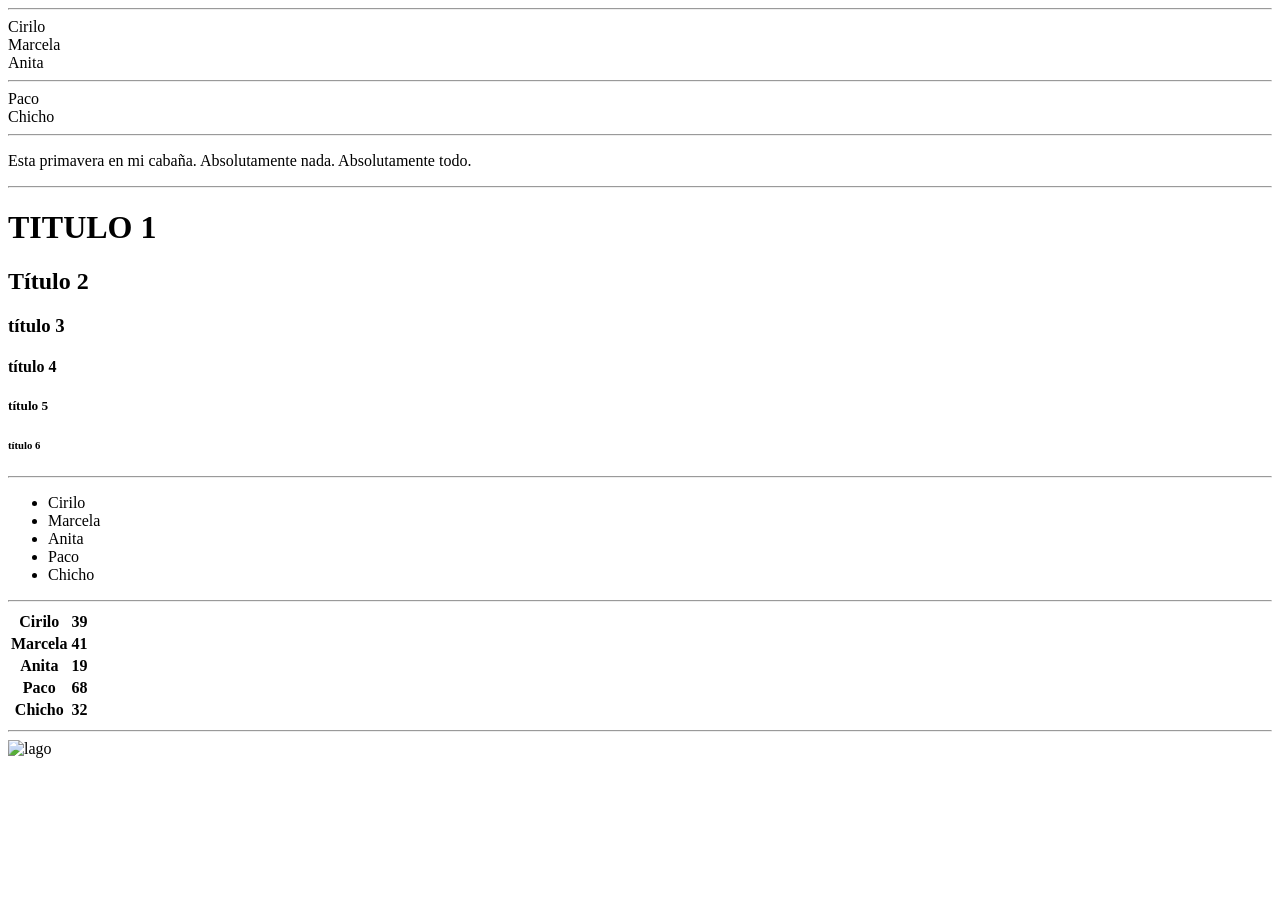
==== index.html @ b288079f "Create index.html" ====
<html>
    <head>
    </head>
    <body>
        <hr>
            Cirilo <br> Marcela <br> Anita <hr> Paco <br> Chicho
        <hr>
            <p>
                Esta primavera en mi cabaña.
                Absolutamente nada.
                Absolutamente todo.
            </p>
        <hr>
            <h1>TITULO 1</h1>
            <h2>Título 2</h2>
            <h3>título 3</h3>
            <h4>título 4</h4>
            <h5>título 5</h5>
            <h6>título 6</h6>
        <hr>
            <ul>
                <li>Cirilo</li>
                <li>Marcela</li>
                <li>Anita</li>
                <li>Paco</li>
                <li>Chicho</li>
            </ul>
        <hr>
            <table>
                <tr>
                    <th>Cirilo</th>
                    <th>39</th>
                </tr>
                <tr>
                    <th>Marcela</th>
                    <th>41</th>
                </tr>
                <tr>
                    <th>Anita</th>
                    <th>19</th>
                </tr>
                <tr>
                    <th>Paco</th>
                    <th>68</th>
                </tr>
                <tr>
                    <th>Chicho</th>
                    <th>32</th>
                </tr>
            </table>
        <hr>
            <img src="file:///home/koldo/Documentos/CURSO%20FULL%20STACK/TP2/lago.jpg" alt="lago">
    </body>
</html>
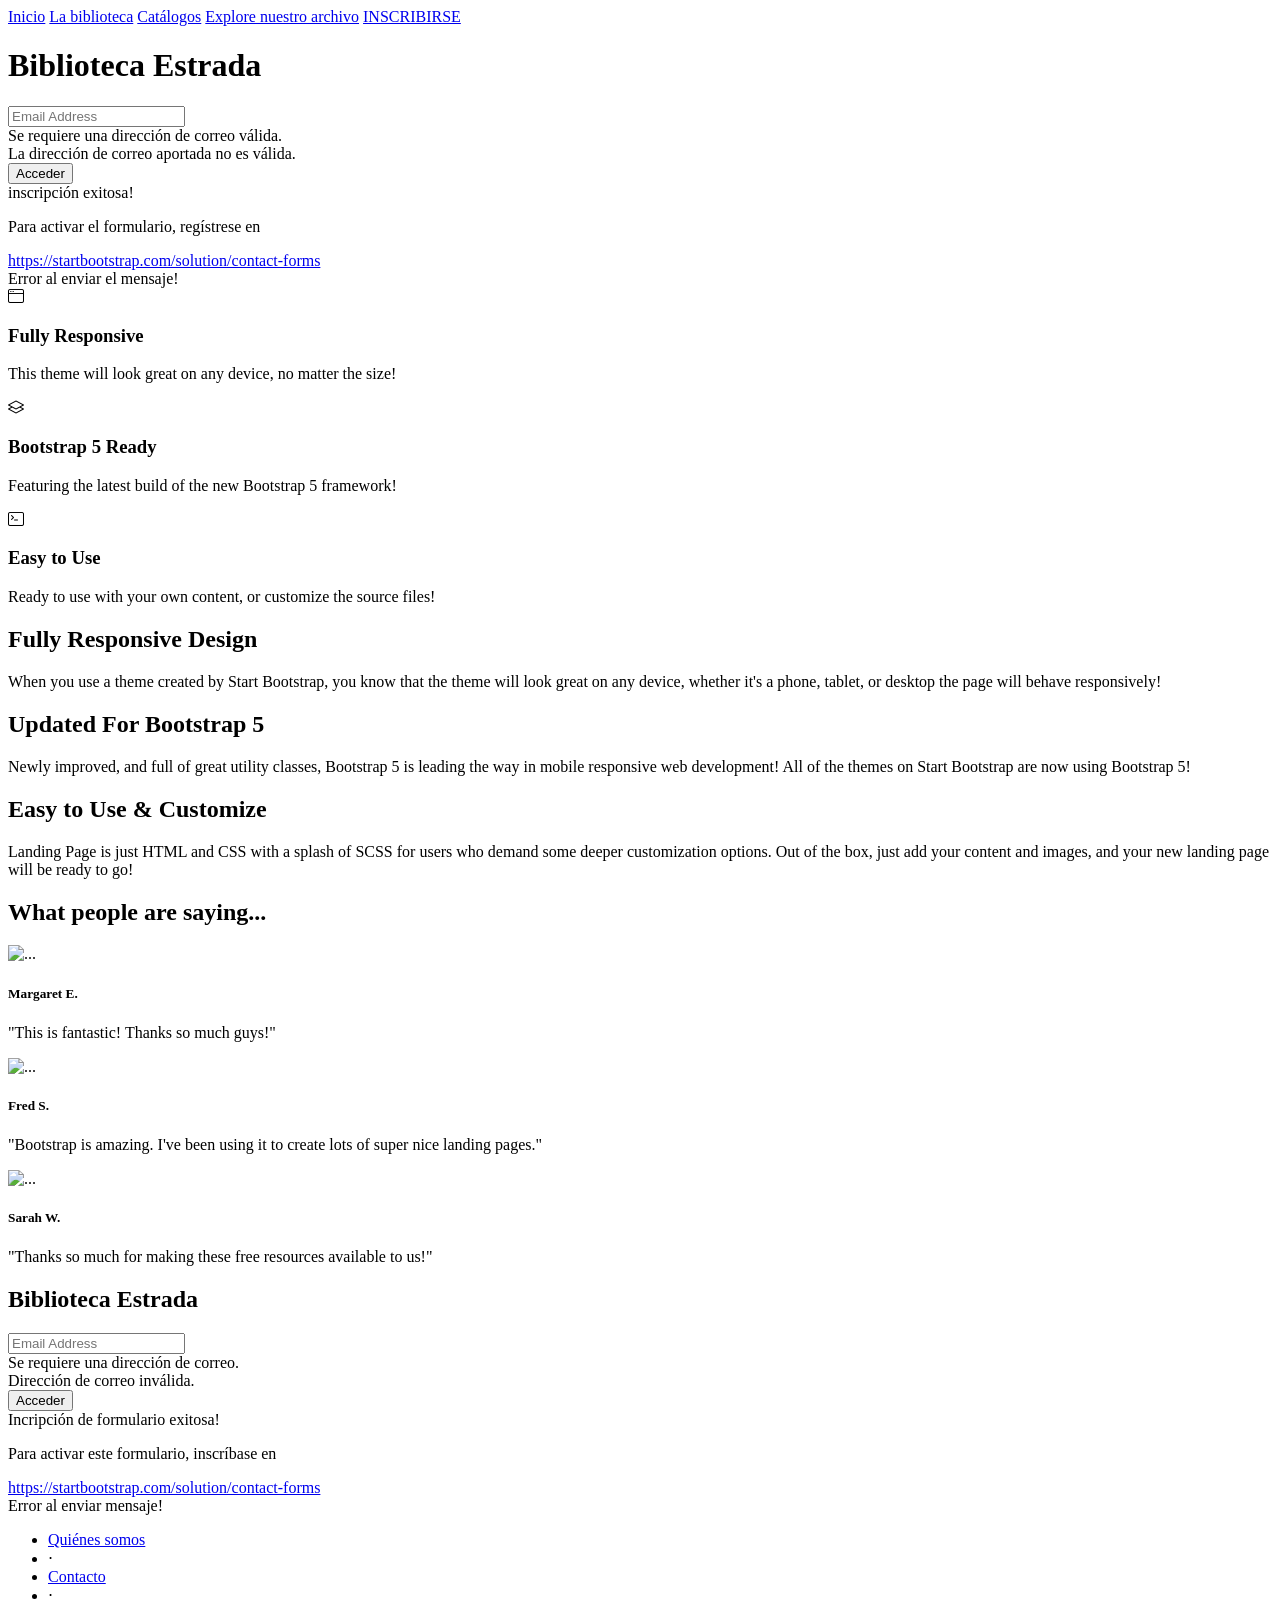
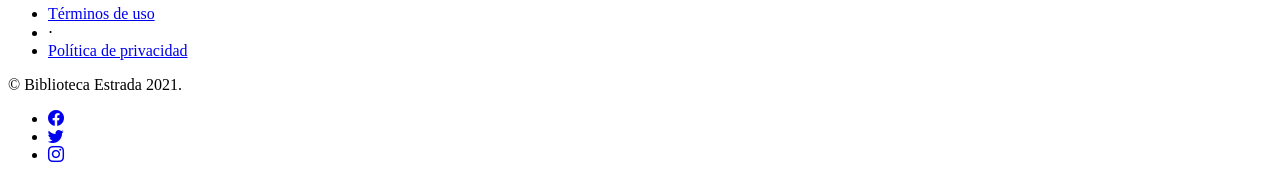
==== commit a2a12d47: "Add files via upload" ====
--- a/index.html
+++ b/index.html
@@ -1,54 +1,247 @@
-<html>
+<!DOCTYPE html>
+<html lang="en">
     <head>
+        <meta charset="utf-8" />
+        <meta name="viewport" content="width=device-width, initial-scale=1, shrink-to-fit=no" />
+        <meta name="description" content="" />
+        <meta name="author" content="" />
+        <title>TRABAJO FINAL-Administración de una institución</title>
+        <!-- Favicon-->
+        <link rel="icon" type="image/x-icon" href="assets/favicon.ico" />
+        <!-- Bootstrap icons-->
+        <link href="https://cdn.jsdelivr.net/npm/bootstrap-icons@1.5.0/font/bootstrap-icons.css" rel="stylesheet" type="text/css" />
+        <!-- Google fonts-->
+        <link href="https://fonts.googleapis.com/css?family=Lato:300,400,700,300italic,400italic,700italic" rel="stylesheet" type="text/css" />
+        <!-- Core theme CSS (includes Bootstrap)-->
+        <link href="css/styles.css" rel="stylesheet" />
     </head>
     <body>
-        <hr>
-            Cirilo <br> Marcela <br> Anita <hr> Paco <br> Chicho
-        <hr>
-            <p>
-                Esta primavera en mi cabaña.
-                Absolutamente nada.
-                Absolutamente todo.
-            </p>
-        <hr>
-            <h1>TITULO 1</h1>
-            <h2>Título 2</h2>
-            <h3>título 3</h3>
-            <h4>título 4</h4>
-            <h5>título 5</h5>
-            <h6>título 6</h6>
-        <hr>
-            <ul>
-                <li>Cirilo</li>
-                <li>Marcela</li>
-                <li>Anita</li>
-                <li>Paco</li>
-                <li>Chicho</li>
-            </ul>
-        <hr>
-            <table>
-                <tr>
-                    <th>Cirilo</th>
-                    <th>39</th>
-                </tr>
-                <tr>
-                    <th>Marcela</th>
-                    <th>41</th>
-                </tr>
-                <tr>
-                    <th>Anita</th>
-                    <th>19</th>
-                </tr>
-                <tr>
-                    <th>Paco</th>
-                    <th>68</th>
-                </tr>
-                <tr>
-                    <th>Chicho</th>
-                    <th>32</th>
-                </tr>
-            </table>
-        <hr>
-            <img src="file:///home/koldo/Documentos/CURSO%20FULL%20STACK/TP2/lago.jpg" alt="lago">
+        <!-- Navigation-->
+        <nav class="navbar navbar-light bg-light static-top">
+            <div class="container">
+                <a class="navbar-brand" href="#!">Inicio</a>
+                <a class="navbar-brand" href="#!">La biblioteca</a>
+                <a class="navbar-brand" href="#!">Catálogos</a>
+                <a class="navbar-brand" href="#!">Explore nuestro archivo</a>
+                <a class="btn btn-primary" href="#signup">INSCRIBIRSE</a>
+            </div>
+        </nav>
+        <!-- Masthead-->
+        <header class="masthead">
+            <div class="container position-relative">
+                <div class="row justify-content-center">
+                    <div class="col-xl-6">
+                        <div class="text-center text-white">
+                            <!-- Page heading-->
+                            <h1 class="mb-5">Biblioteca Estrada</h1>
+                            <!-- Signup form-->
+                            <!-- * * * * * * * * * * * * * * *-->
+                            <!-- * * SB Forms Contact Form * *-->
+                            <!-- * * * * * * * * * * * * * * *-->
+                            <!-- This form is pre-integrated with SB Forms.-->
+                            <!-- To make this form functional, sign up at-->
+                            <!-- https://startbootstrap.com/solution/contact-forms-->
+                            <!-- to get an API token!-->
+                            <form class="form-subscribe" id="contactForm" data-sb-form-api-token="API_TOKEN">
+                                <!-- Email address input-->
+                                <div class="row">
+                                    <div class="col">
+                                        <input class="form-control form-control-lg" id="emailAddress" type="email" placeholder="Email Address" data-sb-validations="required,email" />
+                                        <div class="invalid-feedback text-white" data-sb-feedback="emailAddress:required">Se requiere una dirección de correo válida.</div>
+                                        <div class="invalid-feedback text-white" data-sb-feedback="emailAddress:email">La dirección de correo aportada no es válida.</div>
+                                    </div>
+                                    <div class="col-auto"><button class="btn btn-primary btn-lg disabled" id="submitButton" type="submit">Acceder</button></div>
+                                </div>
+                                <!-- Submit success message-->
+                                <!---->
+                                <!-- This is what your users will see when the form-->
+                                <!-- has successfully submitted-->
+                                <div class="d-none" id="submitSuccessMessage">
+                                    <div class="text-center mb-3">
+                                        <div class="fw-bolder">inscripción exitosa!</div>
+                                        <p>Para activar el formulario, regístrese en</p>
+                                        <a class="text-white" href="https://startbootstrap.com/solution/contact-forms">https://startbootstrap.com/solution/contact-forms</a>
+                                    </div>
+                                </div>
+                                <!-- Submit error message-->
+                                <!---->
+                                <!-- This is what your users will see when there is-->
+                                <!-- an error submitting the form-->
+                                <div class="d-none" id="submitErrorMessage"><div class="text-center text-danger mb-3">Error al enviar el mensaje!</div></div>
+                            </form>
+                        </div>
+                    </div>
+                </div>
+            </div>
+        </header>
+        <!-- Icons Grid-->
+        <section class="features-icons bg-light text-center">
+            <div class="container">
+                <div class="row">
+                    <div class="col-lg-4">
+                        <div class="features-icons-item mx-auto mb-5 mb-lg-0 mb-lg-3">
+                            <div class="features-icons-icon d-flex"><i class="bi-window m-auto text-primary"></i></div>
+                            <h3>Fully Responsive</h3>
+                            <p class="lead mb-0">This theme will look great on any device, no matter the size!</p>
+                        </div>
+                    </div>
+                    <div class="col-lg-4">
+                        <div class="features-icons-item mx-auto mb-5 mb-lg-0 mb-lg-3">
+                            <div class="features-icons-icon d-flex"><i class="bi-layers m-auto text-primary"></i></div>
+                            <h3>Bootstrap 5 Ready</h3>
+                            <p class="lead mb-0">Featuring the latest build of the new Bootstrap 5 framework!</p>
+                        </div>
+                    </div>
+                    <div class="col-lg-4">
+                        <div class="features-icons-item mx-auto mb-0 mb-lg-3">
+                            <div class="features-icons-icon d-flex"><i class="bi-terminal m-auto text-primary"></i></div>
+                            <h3>Easy to Use</h3>
+                            <p class="lead mb-0">Ready to use with your own content, or customize the source files!</p>
+                        </div>
+                    </div>
+                </div>
+            </div>
+        </section>
+        <!-- Image Showcases-->
+        <section class="showcase">
+            <div class="container-fluid p-0">
+                <div class="row g-0">
+                    <div class="col-lg-6 order-lg-2 text-white showcase-img" style="background-image: url('assets/img/bg-showcase-1.jpg')"></div>
+                    <div class="col-lg-6 order-lg-1 my-auto showcase-text">
+                        <h2>Fully Responsive Design</h2>
+                        <p class="lead mb-0">When you use a theme created by Start Bootstrap, you know that the theme will look great on any device, whether it's a phone, tablet, or desktop the page will behave responsively!</p>
+                    </div>
+                </div>
+                <div class="row g-0">
+                    <div class="col-lg-6 text-white showcase-img" style="background-image: url('assets/img/bg-showcase-2.jpg')"></div>
+                    <div class="col-lg-6 my-auto showcase-text">
+                        <h2>Updated For Bootstrap 5</h2>
+                        <p class="lead mb-0">Newly improved, and full of great utility classes, Bootstrap 5 is leading the way in mobile responsive web development! All of the themes on Start Bootstrap are now using Bootstrap 5!</p>
+                    </div>
+                </div>
+                <div class="row g-0">
+                    <div class="col-lg-6 order-lg-2 text-white showcase-img" style="background-image: url('assets/img/bg-showcase-3.jpg')"></div>
+                    <div class="col-lg-6 order-lg-1 my-auto showcase-text">
+                        <h2>Easy to Use & Customize</h2>
+                        <p class="lead mb-0">Landing Page is just HTML and CSS with a splash of SCSS for users who demand some deeper customization options. Out of the box, just add your content and images, and your new landing page will be ready to go!</p>
+                    </div>
+                </div>
+            </div>
+        </section>
+        <!-- Testimonials-->
+        <section class="testimonials text-center bg-light">
+            <div class="container">
+                <h2 class="mb-5">What people are saying...</h2>
+                <div class="row">
+                    <div class="col-lg-4">
+                        <div class="testimonial-item mx-auto mb-5 mb-lg-0">
+                            <img class="img-fluid rounded-circle mb-3" src="assets/img/testimonials-1.jpg" alt="..." />
+                            <h5>Margaret E.</h5>
+                            <p class="font-weight-light mb-0">"This is fantastic! Thanks so much guys!"</p>
+                        </div>
+                    </div>
+                    <div class="col-lg-4">
+                        <div class="testimonial-item mx-auto mb-5 mb-lg-0">
+                            <img class="img-fluid rounded-circle mb-3" src="assets/img/testimonials-2.jpg" alt="..." />
+                            <h5>Fred S.</h5>
+                            <p class="font-weight-light mb-0">"Bootstrap is amazing. I've been using it to create lots of super nice landing pages."</p>
+                        </div>
+                    </div>
+                    <div class="col-lg-4">
+                        <div class="testimonial-item mx-auto mb-5 mb-lg-0">
+                            <img class="img-fluid rounded-circle mb-3" src="assets/img/testimonials-3.jpg" alt="..." />
+                            <h5>Sarah W.</h5>
+                            <p class="font-weight-light mb-0">"Thanks so much for making these free resources available to us!"</p>
+                        </div>
+                    </div>
+                </div>
+            </div>
+        </section>
+        <!-- Call to Action-->
+        <section class="call-to-action text-white text-center" id="signup">
+            <div class="container position-relative">
+                <div class="row justify-content-center">
+                    <div class="col-xl-6">
+                        <h2 class="mb-4">Biblioteca Estrada</h2>
+                        <!-- Signup form-->
+                        <!-- * * * * * * * * * * * * * * *-->
+                        <!-- * * SB Forms Contact Form * *-->
+                        <!-- * * * * * * * * * * * * * * *-->
+                        <!-- This form is pre-integrated with SB Forms.-->
+                        <!-- To make this form functional, sign up at-->
+                        <!-- https://startbootstrap.com/solution/contact-forms-->
+                        <!-- to get an API token!-->
+                        <form class="form-subscribe" id="contactFormFooter" data-sb-form-api-token="API_TOKEN">
+                            <!-- Email address input-->
+                            <div class="row">
+                                <div class="col">
+                                    <input class="form-control form-control-lg" id="emailAddressBelow" type="email" placeholder="Email Address" data-sb-validations="required,email" />
+                                    <div class="invalid-feedback text-white" data-sb-feedback="emailAddressBelow:required">Se requiere una dirección de correo.</div>
+                                    <div class="invalid-feedback text-white" data-sb-feedback="emailAddressBelow:email">Dirección de correo inválida.</div>
+                                </div>
+                                <div class="col-auto"><button class="btn btn-primary btn-lg disabled" id="submitButton" type="submit">Acceder</button></div>
+                            </div>
+                            <!-- Submit success message-->
+                            <!---->
+                            <!-- This is what your users will see when the form-->
+                            <!-- has successfully submitted-->
+                            <div class="d-none" id="submitSuccessMessage">
+                                <div class="text-center mb-3">
+                                    <div class="fw-bolder">Incripción de formulario exitosa!</div>
+                                    <p>Para activar este formulario, inscríbase en</p>
+                                    <a class="text-white" href="https://startbootstrap.com/solution/contact-forms">https://startbootstrap.com/solution/contact-forms</a>
+                                </div>
+                            </div>
+                            <!-- Submit error message-->
+                            <!---->
+                            <!-- This is what your users will see when there is-->
+                            <!-- an error submitting the form-->
+                            <div class="d-none" id="submitErrorMessage"><div class="text-center text-danger mb-3">Error al enviar mensaje!</div></div>
+                        </form>
+                    </div>
+                </div>
+            </div>
+        </section>
+        <!-- Footer-->
+        <footer class="footer bg-light">
+            <div class="container">
+                <div class="row">
+                    <div class="col-lg-6 h-100 text-center text-lg-start my-auto">
+                        <ul class="list-inline mb-2">
+                            <li class="list-inline-item"><a href="#!">Quiénes somos</a></li>
+                            <li class="list-inline-item">⋅</li>
+                            <li class="list-inline-item"><a href="#!">Contacto</a></li>
+                            <li class="list-inline-item">⋅</li>
+                            <li class="list-inline-item"><a href="#!">Términos de uso</a></li>
+                            <li class="list-inline-item">⋅</li>
+                            <li class="list-inline-item"><a href="#!">Política de privacidad</a></li>
+                        </ul>
+                        <p class="text-muted small mb-4 mb-lg-0">&copy; Biblioteca Estrada 2021.</p>
+                    </div>
+                    <div class="col-lg-6 h-100 text-center text-lg-end my-auto">
+                        <ul class="list-inline mb-0">
+                            <li class="list-inline-item me-4">
+                                <a href="#!"><i class="bi-facebook fs-3"></i></a>
+                            </li>
+                            <li class="list-inline-item me-4">
+                                <a href="#!"><i class="bi-twitter fs-3"></i></a>
+                            </li>
+                            <li class="list-inline-item">
+                                <a href="#!"><i class="bi-instagram fs-3"></i></a>
+                            </li>
+                        </ul>
+                    </div>
+                </div>
+            </div>
+        </footer>
+        <!-- Bootstrap core JS-->
+        <script src="https://cdn.jsdelivr.net/npm/bootstrap@5.1.3/dist/js/bootstrap.bundle.min.js"></script>
+        <!-- Core theme JS-->
+        <script src="js/scripts.js"></script>
+        <!-- * * * * * * * * * * * * * * * * * * * * * * * * * * * * * * * * * * * * * * * *-->
+        <!-- * *                               SB Forms JS                               * *-->
+        <!-- * * Activate your form at https://startbootstrap.com/solution/contact-forms * *-->
+        <!-- * * * * * * * * * * * * * * * * * * * * * * * * * * * * * * * * * * * * * * * *-->
+        <script src="https://cdn.startbootstrap.com/sb-forms-latest.js"></script>
     </body>
 </html>
